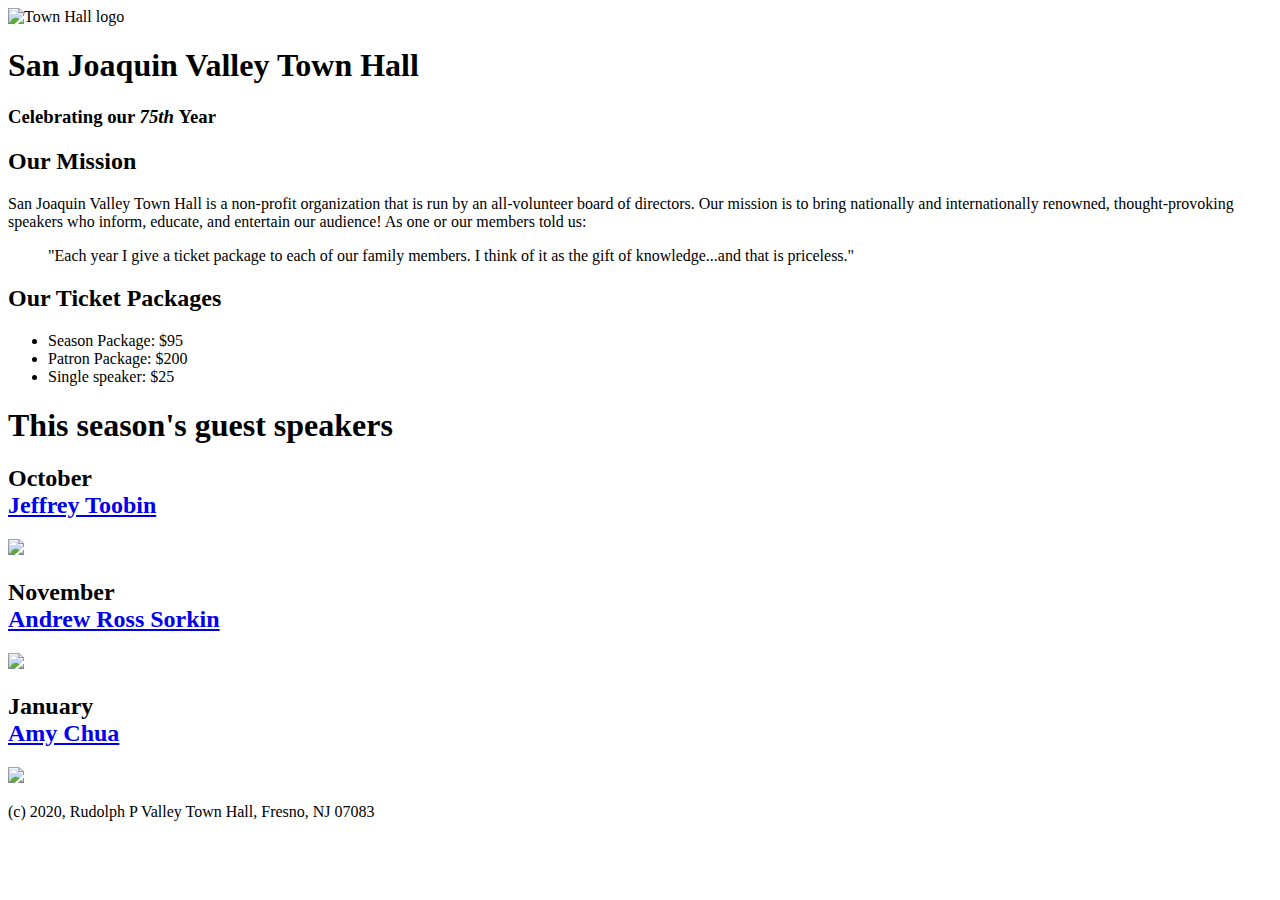
==== index.html @ 32687fe5 "Add files via upload" ====
<!DOCTYPE html>
<html lang="en">

<head>
	<img src="images/town_hall_logo.gif" alt="Town Hall logo"class="top">
	<meta charset="utf-8">
	<title>San Joaquin Valley Town Hall</title>
	<link rel="stylesheet" href="styles/normalize.css">
	<link rel="stylesheet" href="styles/main.css">

</head>

<body>
<h1>San Joaquin Valley Town Hall</h1>
<h3>Celebrating our <em class="shadow"> 75th </em> Year</h3>
<h2>Our Mission</h2>
<p>San Joaquin Valley Town Hall is a non-profit organization that is run by an all-volunteer board of directors. Our mission is to bring nationally and internationally renowned, thought-provoking speakers who inform, educate, and entertain our audience! As one or our members told us:</p>
<blockquote><p>"Each year I give a ticket package to each of our family members. I think of it as the gift of knowledge...and that is priceless."
</p></blockquote>
<h2>Our Ticket Packages</h2>
<ul>
	<li>Season Package: $95</li>
	<li>Patron Package: $200</li>
	<li>Single speaker: $25</li>
</ul>
<h1>This season's guest speakers</h1>
<h2>October<br><a href="speakers/toobin.html">Jeffrey Toobin</a></h2>
<img src="images/toobin75.jpg">
<h2>November<br><a href="speakers/sorkin.html">Andrew Ross Sorkin</a></h2>
<img src="images/sorkin75.jpg">
<h2>January<br><a href="speakers/chua.html">Amy Chua</a></h2>
<img src="images/chua75.jpg">
<link rel="shortcut icon" href="images/favicon.ico">
	<header>
		
	</header>
	<main>
		
	</main>
	<footer>
		<p>(c) 2020, Rudolph P Valley Town Hall, Fresno, NJ 07083</p>
	</footer>
</body>
</html>
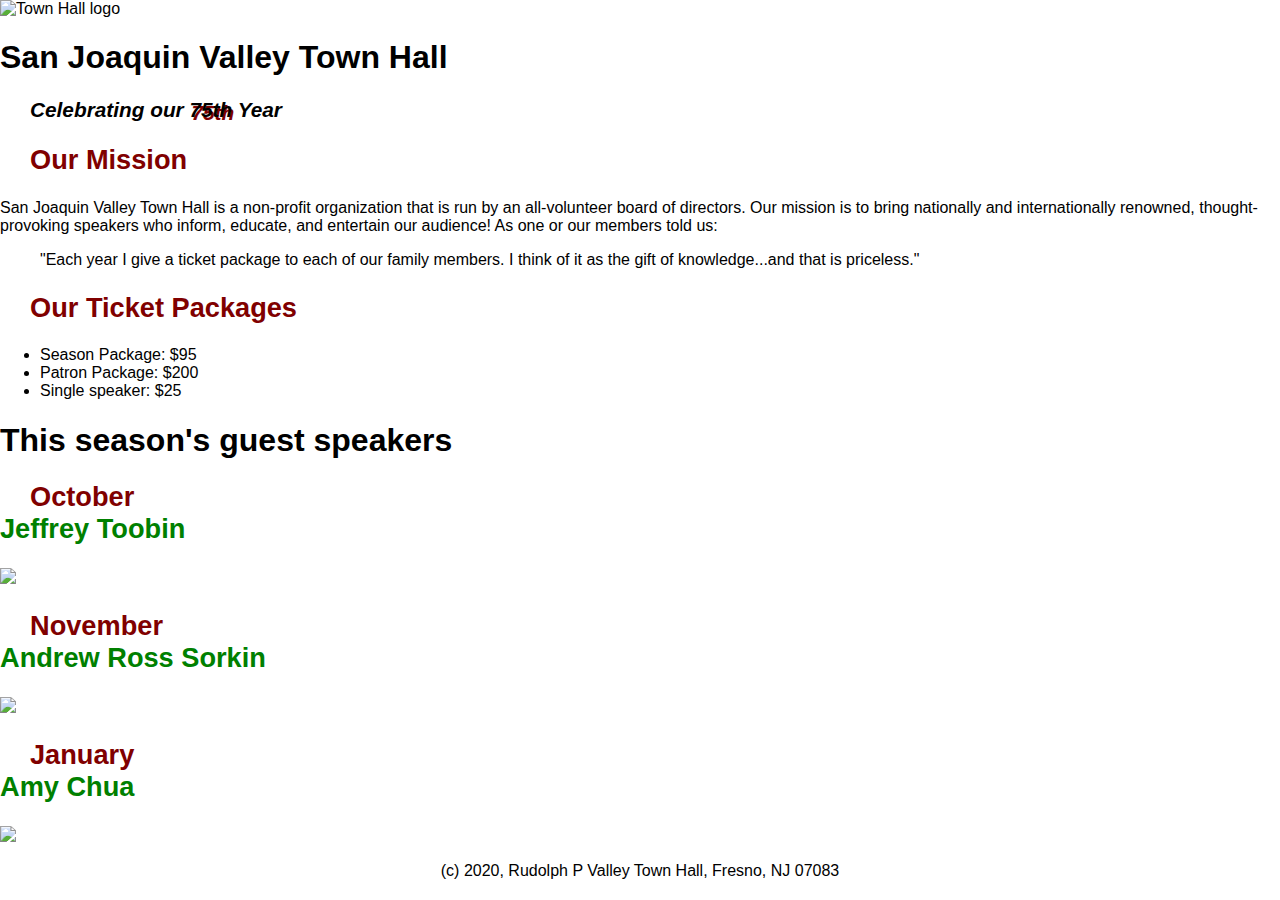
==== commit d117a4af: "Update index.html" ====
--- a/index.html
+++ b/index.html
@@ -5,8 +5,8 @@
 	<img src="images/town_hall_logo.gif" alt="Town Hall logo"class="top">
 	<meta charset="utf-8">
 	<title>San Joaquin Valley Town Hall</title>
-	<link rel="stylesheet" href="styles/normalize.css">
-	<link rel="stylesheet" href="styles/main.css">
+	<link rel="stylesheet" href="normalize.css">
+	<link rel="stylesheet" href="main.css">
 
 </head>
 
@@ -24,13 +24,13 @@
 	<li>Single speaker: $25</li>
 </ul>
 <h1>This season's guest speakers</h1>
-<h2>October<br><a href="speakers/toobin.html">Jeffrey Toobin</a></h2>
+<h2>October<br><a href="toobin.html">Jeffrey Toobin</a></h2>
 <img src="images/toobin75.jpg">
-<h2>November<br><a href="speakers/sorkin.html">Andrew Ross Sorkin</a></h2>
+<h2>November<br><a href="sorkin.html">Andrew Ross Sorkin</a></h2>
 <img src="images/sorkin75.jpg">
-<h2>January<br><a href="speakers/chua.html">Amy Chua</a></h2>
-<img src="images/chua75.jpg">
-<link rel="shortcut icon" href="images/favicon.ico">
+<h2>January<br><a href="chua.html">Amy Chua</a></h2>
+<img src="chua75.jpg">
+<link rel="shortcut icon" href="favicon.ico">
 	<header>
 		
 	</header>
--- a/main.css
+++ b/main.css
@@ -0,0 +1,53 @@
+/* the styles for the elements */
+body {
+	font-family: Arial, Helvetica, sans-serif;
+    font-size: 100%;
+}
+
+/* the styles for the header */
+header img {
+	float: left;
+}
+h2{ font-size: 170%;
+	color:#800000;
+	text-indent: 30px;
+
+}
+
+h3 {
+	font-size: 130%;
+	font-style: italic;
+	text-indent: 30px;}
+	em{
+	text-shadow: 2px 3px #800000;
+	}
+
+
+
+
+/* the styles for the section */
+
+	.h1{
+		font-size: 150%;
+	}
+	.h2{
+		font-size: 130%;
+		color: #800000;
+	}
+	.h3{
+		font-size: 105%;
+	}
+	a:link{
+		color:green;
+		text-decoration: none;
+	}
+	.a:hover{
+		font-style:italic;
+	}
+	main{
+	clear:left;
+}
+/* the styles for the footer */
+footer{
+	text-align: center;
+}
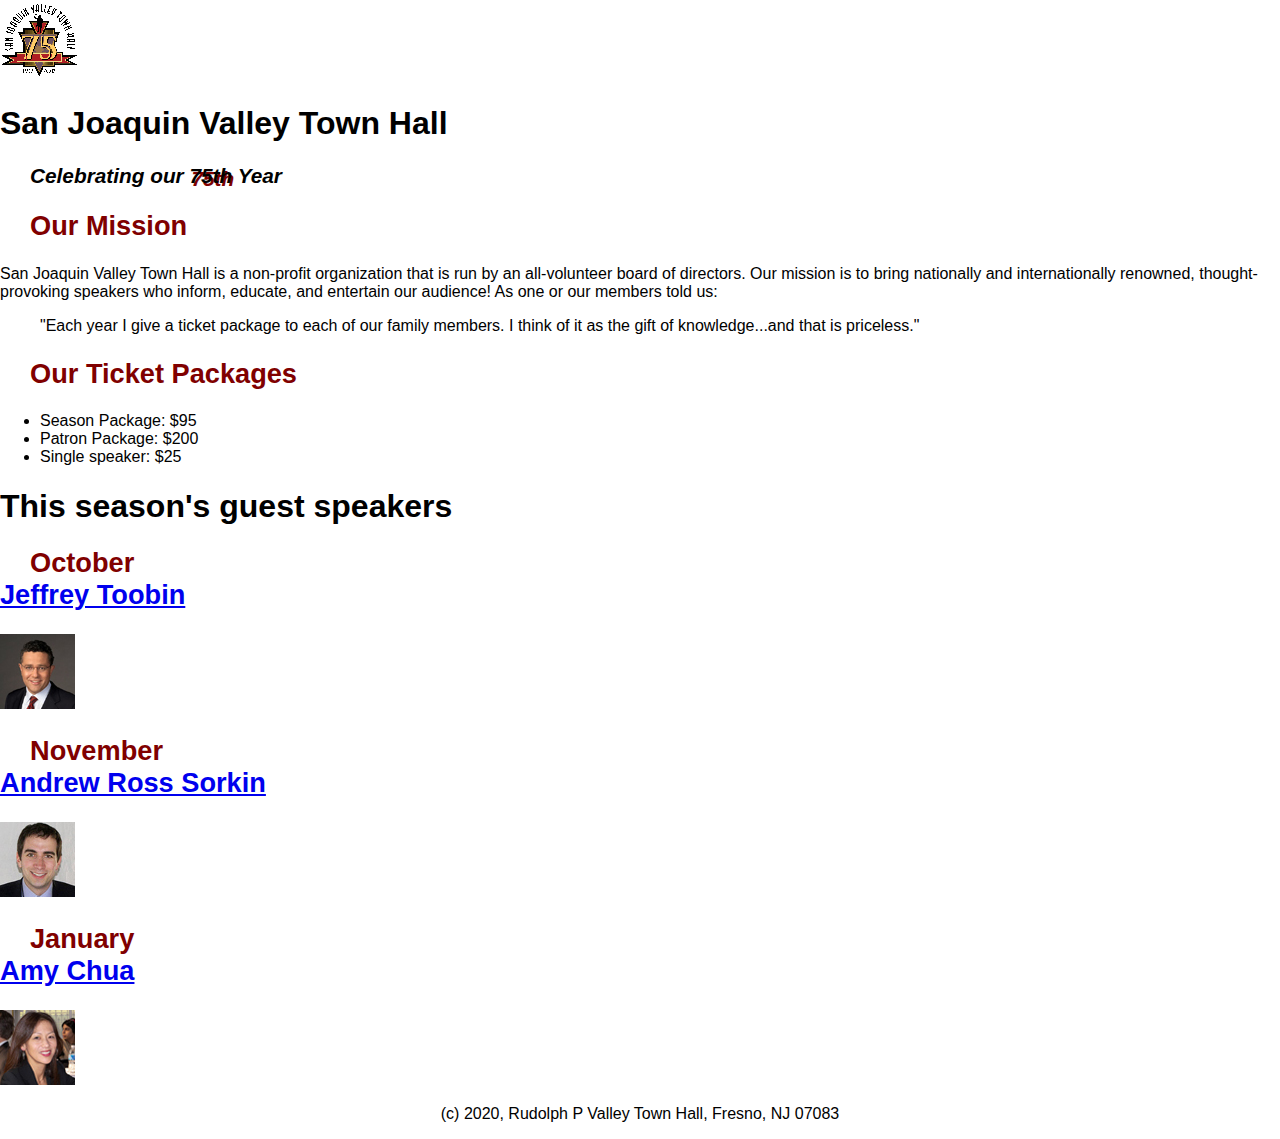
==== commit 0135bc1d: "Update index.html" ====
--- a/index.html
+++ b/index.html
@@ -2,7 +2,7 @@
 <html lang="en">
 
 <head>
-	<img src="images/town_hall_logo.gif" alt="Town Hall logo"class="top">
+	<img src="town_hall_logo.gif" alt="Town Hall logo"class="top">
 	<meta charset="utf-8">
 	<title>San Joaquin Valley Town Hall</title>
 	<link rel="stylesheet" href="normalize.css">
@@ -25,9 +25,9 @@
 </ul>
 <h1>This season's guest speakers</h1>
 <h2>October<br><a href="toobin.html">Jeffrey Toobin</a></h2>
-<img src="images/toobin75.jpg">
+<img src="toobin75.jpg">
 <h2>November<br><a href="sorkin.html">Andrew Ross Sorkin</a></h2>
-<img src="images/sorkin75.jpg">
+<img src="sorkin75.jpg">
 <h2>January<br><a href="chua.html">Amy Chua</a></h2>
 <img src="chua75.jpg">
 <link rel="shortcut icon" href="favicon.ico">
--- a/main.css
+++ b/main.css
@@ -37,10 +37,7 @@
 	.h3{
 		font-size: 105%;
 	}
-	a:link{
-		color:green;
-		text-decoration: none;
-	}
+	
 	.a:hover{
 		font-style:italic;
 	}
